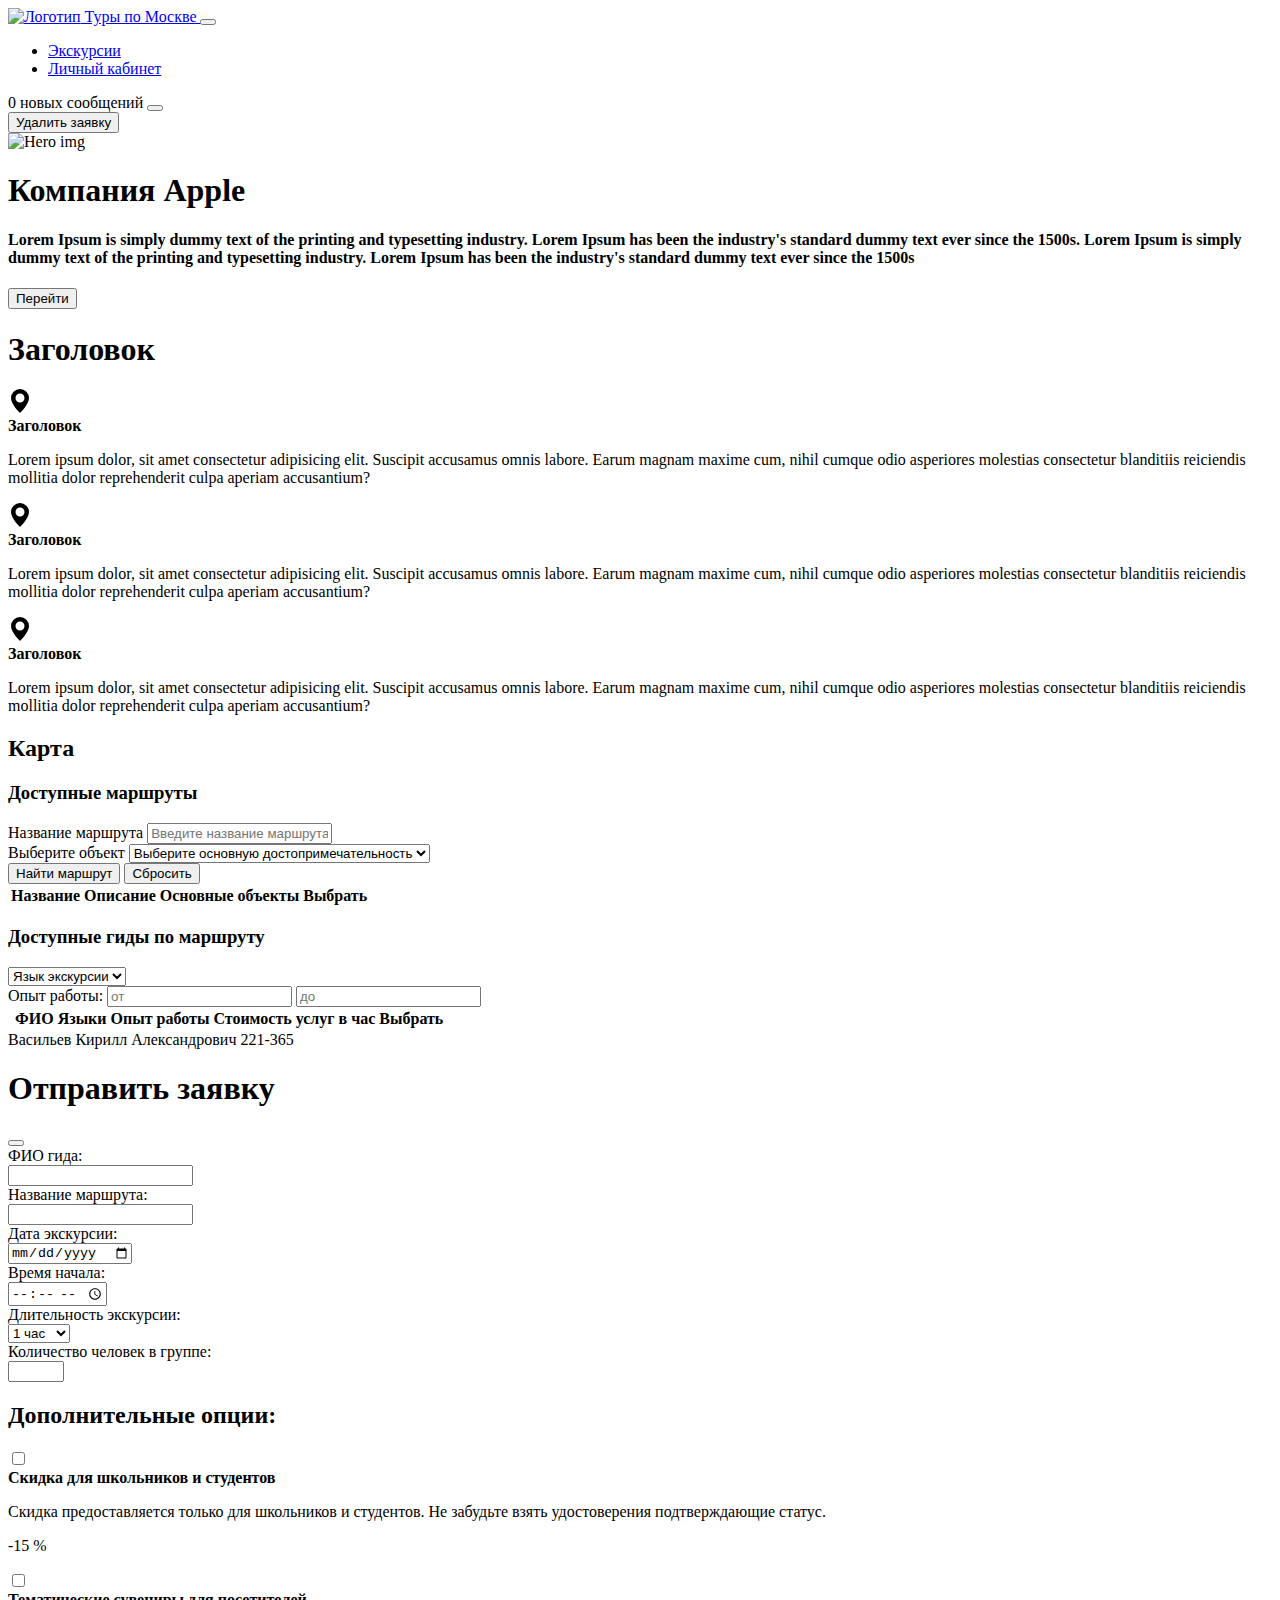
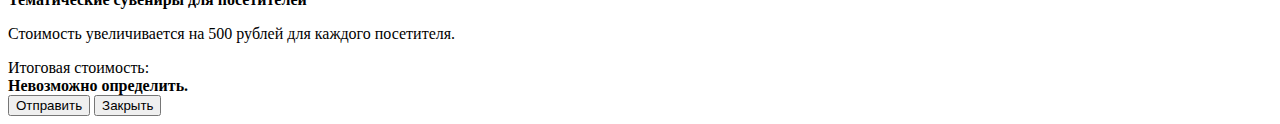
==== index.html @ 25d9fae4 "первый коммит" ====
<!DOCTYPE html>
<html lang="ru">
<head>
  <meta charset="UTF-8">
  <meta name="viewport" content="width=device-width, initial-scale=1.0">
  <link rel="stylesheet" href="style.css">
  <link href="https://cdn.jsdelivr.net/npm/bootstrap@5.0.2/dist/css/bootstrap.min.css" rel="stylesheet" integrity="sha384-EVSTQN3/azprG1Anm3QDgpJLIm9Nao0Yz1ztcQTwFspd3yD65VohhpuuCOmLASjC" crossorigin="anonymous">
  <title>ORGNAME</title>
</head>
<body>
  <header>
    <nav class="navbar navbar-expand-lg navbar-light justify-content-between">
      <div class="container">
        <a class="navbar-brand" href="#">
          <img src="images/logo.png" alt="Логотип" class="me-2">
          Туры по Москве
        </a>
        <button class="navbar-toggler" type="button" data-bs-toggle="collapse" data-bs-target="#navbarNav"
            aria-controls="navbarNav" aria-expanded="false" aria-label="Toggle navigation">
          <span class="navbar-toggler-icon"></span>
        </button>
        <div class="collapse navbar-collapse" id="navbarNav">
          <ul class="navbar-nav ms-auto mx-2">
            <li class="nav-item">
              <a class="nav-link" href="#tour">Экскурсии</a>
            </li>
            <li class="nav-item">
              <a class="nav-link" href='./homepage.html'>Личный кабинет</a>
            </li>
          </ul>
        </div>
      </div>
    </nav>
  </header>
  <main>
    <div class="container">
      <div class="alertss">
        <div class="alert" alert-primary alert-dismissible>
          0 новых сообщений
          <button type="button" class="btn-close" data-bs-dismiss="alert" aria-label="Close"></button>
        </div>
      </div>
    </div>
    <section class="container p-4 border bg-light">
      <button type="button" class="btn btn-danger" data-bs-toggle="modal" data-bs-target="#deleteModal">
        Удалить заявку
      </button>
      <div class="row">
        <div class="col-12 col-lg-6">
          <img class="w-100" src="https://www.hardware.com.br/static/wp/2021/03/22/logotipo-apple-gettyimages-800x450-1.jpg?fm=pjpg&ixlib=php-3.3.0" alt="Hero img">
        </div> 
        <div class="col-12 col-lg-6">
          <h1>Компания Apple</h1>
          <h4>Lorem Ipsum is simply dummy text of the printing and typesetting industry. Lorem Ipsum has been the industry's standard dummy text ever since the 1500s. Lorem Ipsum is simply dummy text of the printing and typesetting industry. Lorem Ipsum has been the industry's standard dummy text ever since the 1500s </h4>
          <button type="button" class="btn btn-primary btn-lg">Перейти</button>
        </div>
      </div>
    </section>
    <section class="container py-2 text-center gx-2">
      <h1>Заголовок</h1>
      <div class="row mt-4">
        <div class="col-md">
          <svg xmlns="http://www.w3.org/2000/svg" width="24" height="24" fill="currentColor" class="bi bi-geo-alt-fill" viewBox="0 0 16 16">
            <path d="M8 16s6-5.686 6-10A6 6 0 0 0 2 6c0 4.314 6 10 6 10m0-7a3 3 0 1 1 0-6 3 3 0 0 1 0 6"/>
          </svg><br> 
          <strong>Заголовок</strong>
          <p>Lorem ipsum dolor, sit amet consectetur adipisicing elit. Suscipit accusamus omnis labore. Earum magnam maxime cum, nihil cumque odio asperiores molestias consectetur blanditiis reiciendis mollitia dolor reprehenderit culpa aperiam accusantium?</p>
        </div>
        <div class="col-md">
          <svg xmlns="http://www.w3.org/2000/svg" width="24" height="24" fill="currentColor" class="bi bi-geo-alt-fill" viewBox="0 0 16 16">
            <path d="M8 16s6-5.686 6-10A6 6 0 0 0 2 6c0 4.314 6 10 6 10m0-7a3 3 0 1 1 0-6 3 3 0 0 1 0 6"/>
          </svg><br> 
          <strong>Заголовок</strong>
          <p>Lorem ipsum dolor, sit amet consectetur adipisicing elit. Suscipit accusamus omnis labore. Earum magnam maxime cum, nihil cumque odio asperiores molestias consectetur blanditiis reiciendis mollitia dolor reprehenderit culpa aperiam accusantium?</p>
        </div>
        <div class="col-md">
          <svg xmlns="http://www.w3.org/2000/svg" width="24" height="24" fill="currentColor" class="bi bi-geo-alt-fill" viewBox="0 0 16 16">
            <path d="M8 16s6-5.686 6-10A6 6 0 0 0 2 6c0 4.314 6 10 6 10m0-7a3 3 0 1 1 0-6 3 3 0 0 1 0 6"/>
          </svg><br> 
          <strong>Заголовок</strong>
          <p>Lorem ipsum dolor, sit amet consectetur adipisicing elit. Suscipit accusamus omnis labore. Earum magnam maxime cum, nihil cumque odio asperiores molestias consectetur blanditiis reiciendis mollitia dolor reprehenderit culpa aperiam accusantium?</p>
        </div>
      </div>
    </section>
    <section class="container py-2 text-center gx-2">
      <h2>Карта</h2>
      <div class="w-100 mainMap" id="mainMap"></div> 
    </section>
    <section id='routes' class="container mt-3">
      <h3>Доступные маршруты</h3> 
      <form class="mb-3" onsubmit="searchRoutes()">
        <div class="row">
          <div class="col-md-6 mb-3">
            <label for="routeNameInput" class="form-label">Название маршрута</label>
            <input type="text" class="form-control" id="routeNameInput" placeholder="Введите название маршрута">
          </div>
          <div class="col-md-6 mb-3">
            <label for="mainObjectSelect" class="form-label">Выберите объект</label>
            <select class="form-control" id="mainObjectSelect">
              <option value="" disabled selected>Выберите основную достопримечательность</option>
              <option value="MainObject1">MainObject1</option>
              <option value="MainObject2">MainObject2</option>
              <option value="MainObject3">MainObject3</option>
            </select>
          </div>
        </div>
        <button type="submit" class="btn btn-primary">Найти маршрут</button>
        <button type="button" class="btn btn-secondary" onclick="resetSearch()">Сбросить</button>
      </form>
      <table class="table table-bordered table-striped text-center">
        <thead class="thead-dark">
          <tr>
            <th>Название</th>
            <th>Описание</th>
            <th>Основные объекты</th>
            <th>Выбрать</th>
          </tr>
        </thead>
        <tbody id="routesTableBody"></tbody>
      </table>
      <ul class="pagination" id="pagination"></ul>
    </section>
    <section class="guide-choise container my-5">
        <h3>Доступные гиды по маршруту </h3>
        <div class="selected-route">
        </div>
        <div class="row">
            <div class="col-6 col-lg-4">
                <select name="guide-lang" id="selectedLanguge">
                    <option value="">Язык экскурсии</option>
                </select>
            </div>
            <div class="col-6 col-lg-4">
                Опыт работы:
                <input type="number" id="guideFromExperiense" placeholder="от" class="w-25">
                <input type="number" id="guideToExperiense" placeholder="до" class="w-25">
            </div>
        </div>
        <table class="table table-bordered mt-3">
          <thead class="<!--primary color-->">
            <tr>
              <th scope="col"></th>
              <th scope="col">ФИО</th>
              <th scope="col">Языки</th>
              <th scope="col">Опыт работы</th>
              <th scope="col">Стоимость услуг в час</th>
              <th scope="col">Выбрать</th>
            </tr>
          </thead>
          <tbody id="guideTable" class="<!--secondary color-->"></tbody>
        </table>
    </section>
  </main>
  <footer class="py-5 text-center bg-black">
    Васильев Кирилл Александрович 221-365
  </footer>
  <div id="orderModal" class="modal fade" tabindex="-1" aria-labelledby="exampleModalLabel" aria-hidden="true">
    <div class="modal-dialog modal-dialog-centered modal-lg">
      <div class="modal-content">
        <div class="modal-header">
          <h1 class="modal-title fs-5" id="showModalLabel">Отправить заявку</h1>
          <button type="button" class="btn-close" data-bs-dismiss="modal" aria-label="Close"></button>
        </div>
        <div class="modal-body">
          <div class="row mb-3">
              <div class="col-3">
                <label for="guideFullName" class="form-label">ФИО гида:</label>
              </div>
              <div class="col-9">
                <input type="text" class="form-control" id="guideFullName" readonly>
              </div>
            </div>
            <div class="row mb-3">
            <div class="col-3">
                <label for="routeName" class="form-label">Название маршрута:</label>
              </div>
              <div class="col-9">
                <input type="text" class="form-control" id="routeName" readonly>
              </div>
            </div>
            <div class="row mb-3">
              <div class="col-3">
                <label for="orderDate" class="form-label">Дата экскурсии:</label>
              </div>
              <div class="col-9">
                <input type="date" class="form-control" id="orderDate" min="2024-01-01" >
              </div>
            </div>
            <div class="row mb-3">
              <div class="col-3">
                <label for="startTime" class="form-label">Время начала:</label>
              </div>
              <div class="col-9">
                <input type="time" class="form-control" id="startTime" min="09:00" max="23:00" step="1800" >
              </div>
            </div>
            <div class="row mb-3">
              <div class="col-3">
                <label for="orderDuration" class="form-label">Длительность экскурсии:</label>
              </div>
              <div class="col-9">
                <select class="form-control" id="orderDuration" >
                  <option value="1">1 час</option>
                  <option value="2">2 часа</option>
                  <option value="3">3 часа</option>
                </select>
              </div>
            </div>
            <div class="row mb-3">
              <div class="col-3">
                <label for="personsCount" class="form-label">Количество человек в группе:</label>
              </div>
              <div class="col-9">
                <input type="number" class="form-control" id="personsCount" min="1" max="20">
              </div>
            </div>
            <div id='additionsBlock'>
              <h2>Дополнительные опции:</h2>
              <div class="row mb-3">
                <div class="col-1">
                  <input id="isStudent" type="checkbox" />
                </div>
                <div class="col-11">
                  <label for="isStudent" class="form-label">
                    <strong>Скидка для школьников и студентов</strong>
                    <p>Скидка предоставляется только для школьников и студентов. Не забудьте взять удостоверения подтверждающие статус.</p>
                    <p class='text-danger'>-15 %</p>
                  </label>
                </div>
              </div>
              <div class="row mb-3">
                <div class="col-1">
                  <input id="isExtra" type="checkbox" />
                </div>
                <div class="col-11">
                  <label for="isExtra"class="form-label">
                    <strong>Тематические сувениры для посетителей</strong>
                    <p>Стоимость увеличивается на 500 рублей для каждого посетителя.</p>
                    <p class='text-danger' id='priceInput'></p>
                  </label>
                </div>
              </div>
            <div class="row mb-3">
              <div class="col-5">
                <label for="orderDuration" class="form-label">Итоговая стоимость:</label>
              </div>
              <div class="col-7">
                <strong id='price'>Невозможно определить.</strong>
              </div>
            </div>
            </div>
            <div class="modal-footer">
              <button id="sendData" type="submit" class="btn btn-primary" data-bs-dismiss="modal">Отправить</button>
              <button type="button" class="btn btn-secondary" data-bs-dismiss="modal">Закрыть</button>
            </div>
          </div>
        </div>
      </div>
    </div>
  <script src="./main.js"></script>
  <script src="https://cdn.jsdelivr.net/npm/bootstrap@5.2.0/dist/js/bootstrap.bundle.min.js"></script>
  <script src="https://mapgl.2gis.com/api/js/v1"></script>

  <script>
    const map = new mapgl.Map('mainMap', {
      center: [37.6156,	55.7522],
      zoom: 13,
      key: '0450e79e-4ef9-4dd5-a04b-269f4e8d15e6',
    });

    const marker = new mapgl.Marker(map, {
      coordinates: [37.6156, 55.7522],
    });
  </script>
</body>
</html>
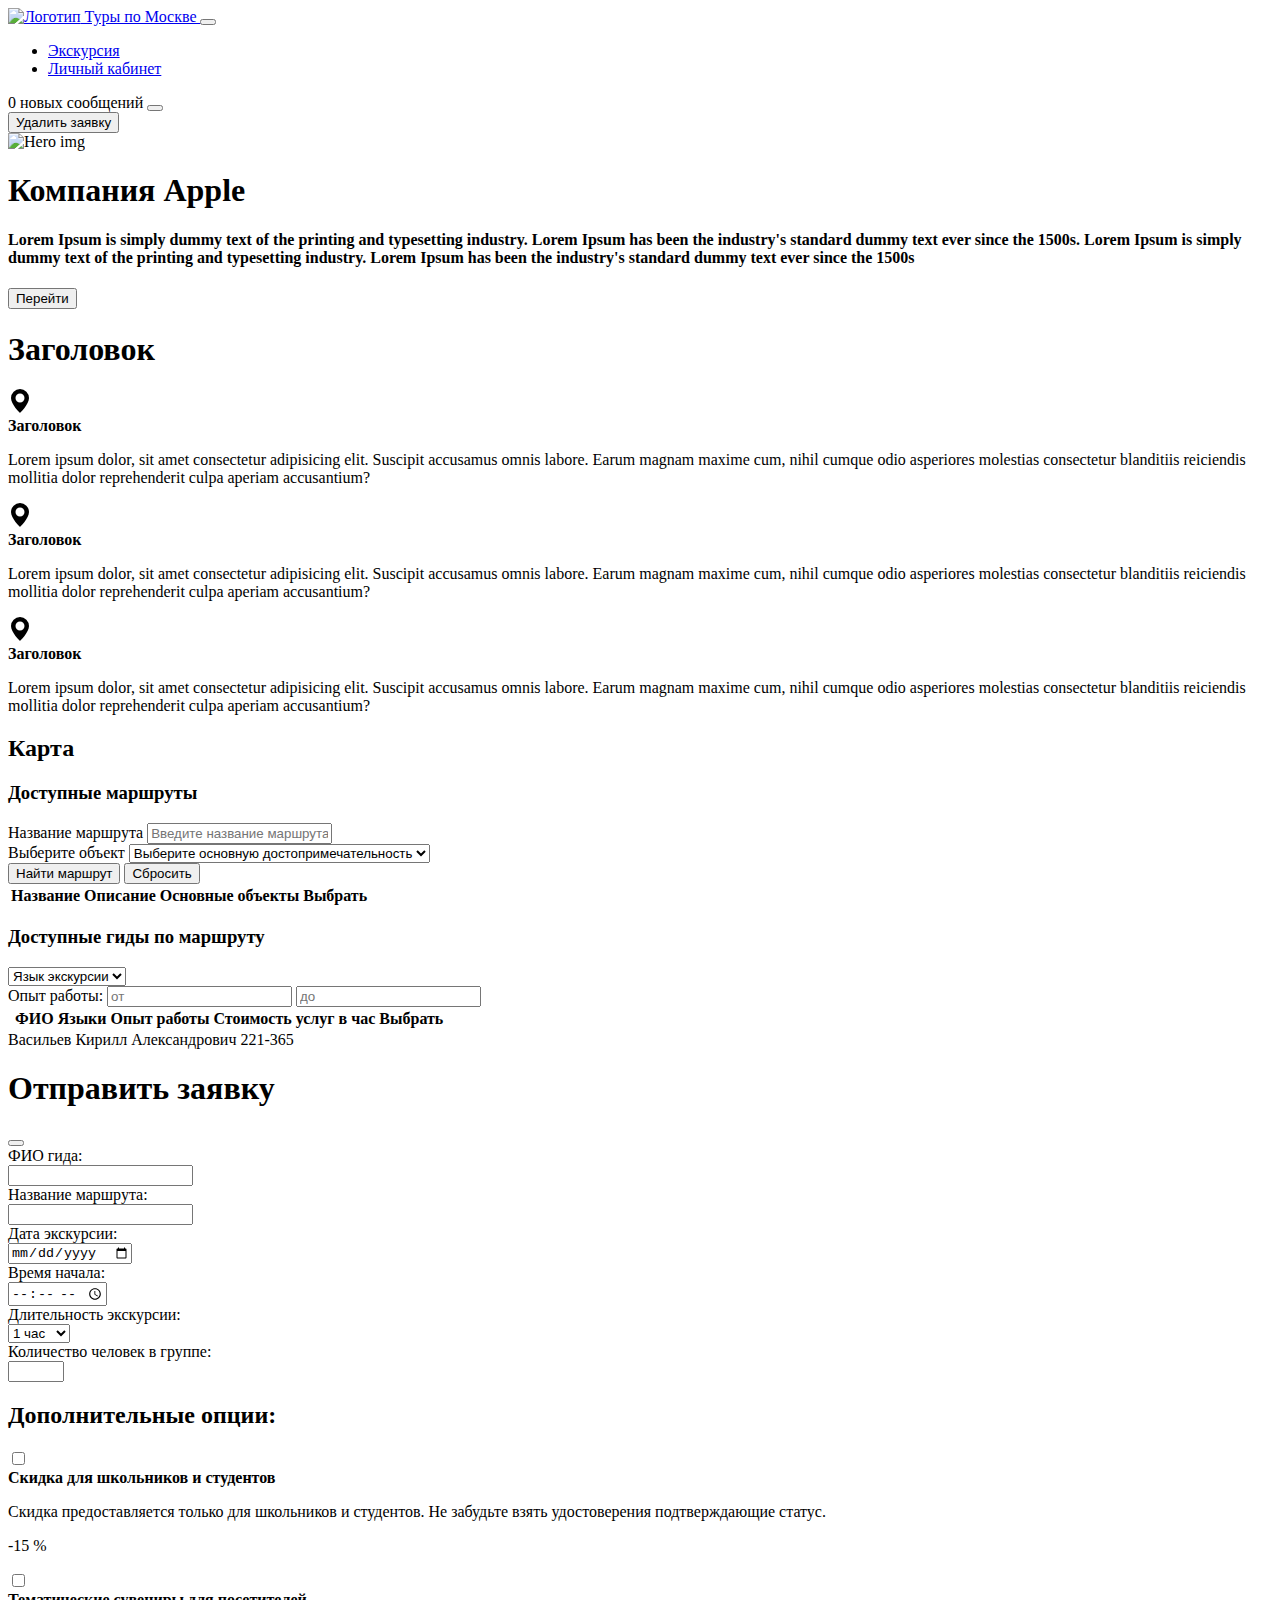
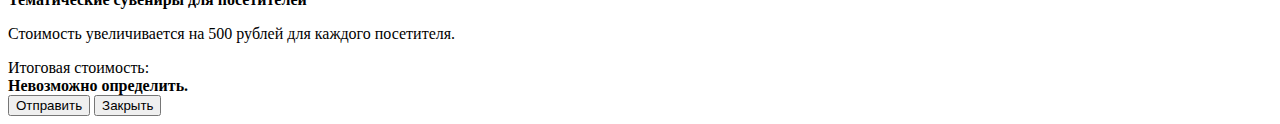
==== commit 3b638407: "изменение формулировок" ====
--- a/index.html
+++ b/index.html
@@ -22,7 +22,7 @@
         <div class="collapse navbar-collapse" id="navbarNav">
           <ul class="navbar-nav ms-auto mx-2">
             <li class="nav-item">
-              <a class="nav-link" href="#tour">Экскурсии</a>
+              <a class="nav-link" href="#tour">Экскурсия</a>
             </li>
             <li class="nav-item">
               <a class="nav-link" href='./homepage.html'>Личный кабинет</a>
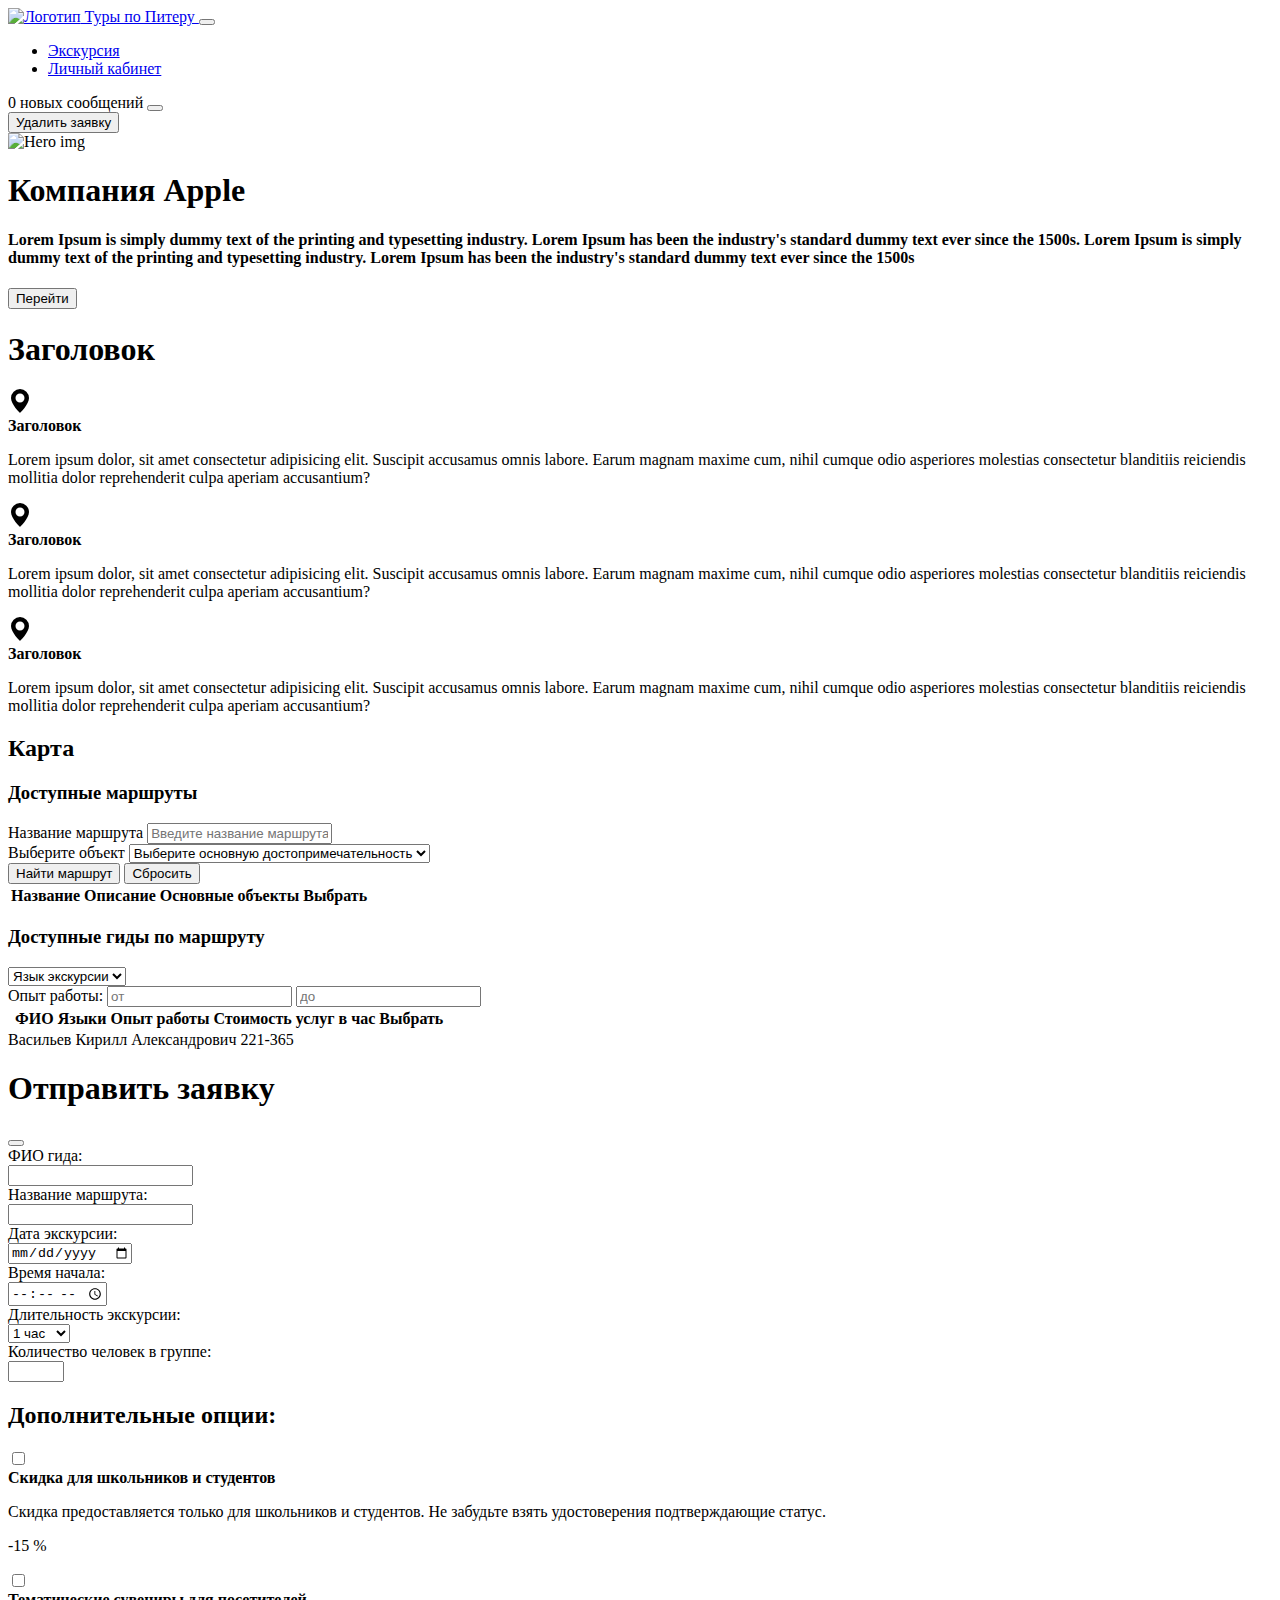
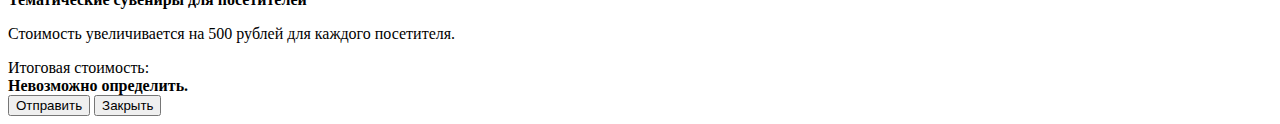
==== commit 03b97786: "изменение формулировок 2" ====
--- a/index.html
+++ b/index.html
@@ -13,7 +13,7 @@
       <div class="container">
         <a class="navbar-brand" href="#">
           <img src="images/logo.png" alt="Логотип" class="me-2">
-          Туры по Москве
+          Туры по Питеру
         </a>
         <button class="navbar-toggler" type="button" data-bs-toggle="collapse" data-bs-target="#navbarNav"
             aria-controls="navbarNav" aria-expanded="false" aria-label="Toggle navigation">
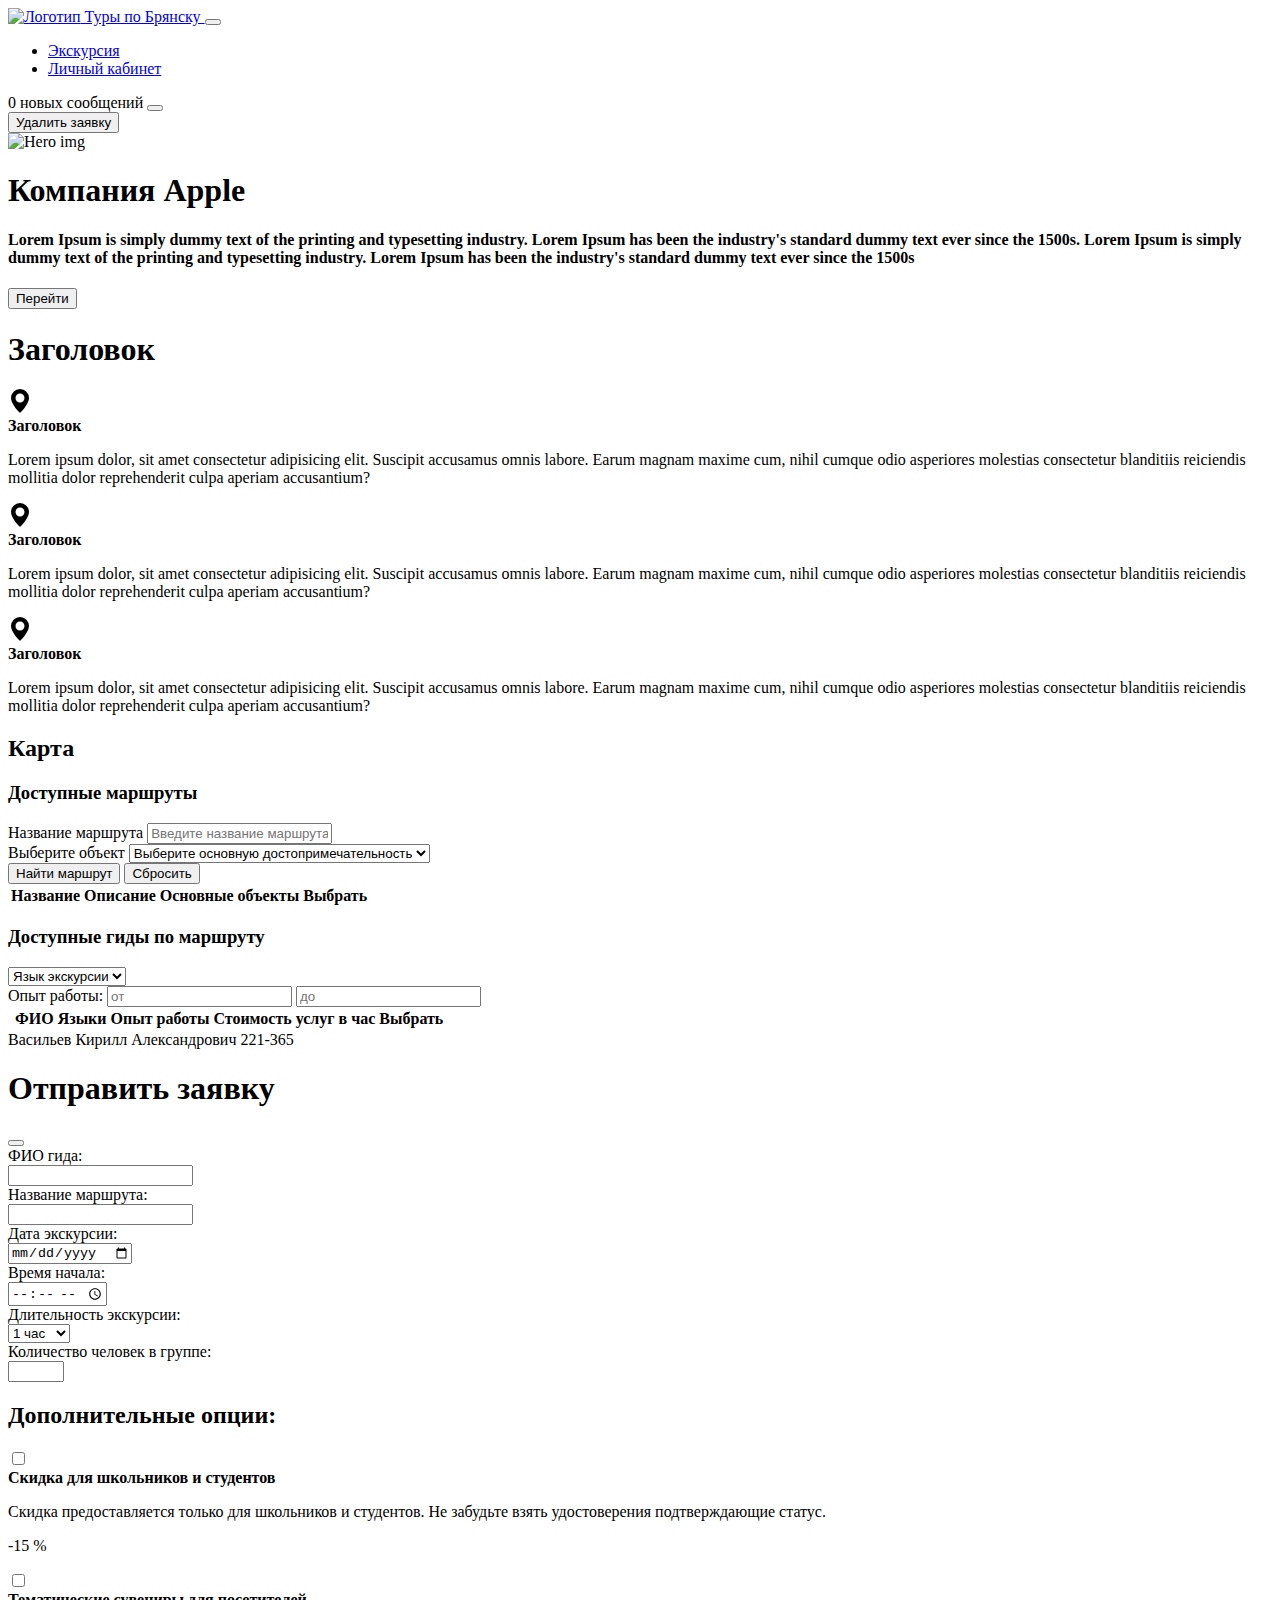
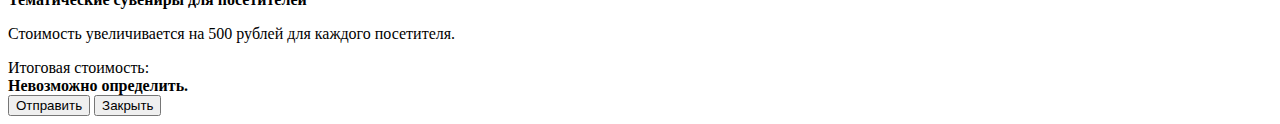
==== commit 22784c13: "изменение формулировок 3" ====
--- a/index.html
+++ b/index.html
@@ -13,7 +13,7 @@
       <div class="container">
         <a class="navbar-brand" href="#">
           <img src="images/logo.png" alt="Логотип" class="me-2">
-          Туры по Питеру
+          Туры по Брянску
         </a>
         <button class="navbar-toggler" type="button" data-bs-toggle="collapse" data-bs-target="#navbarNav"
             aria-controls="navbarNav" aria-expanded="false" aria-label="Toggle navigation">
